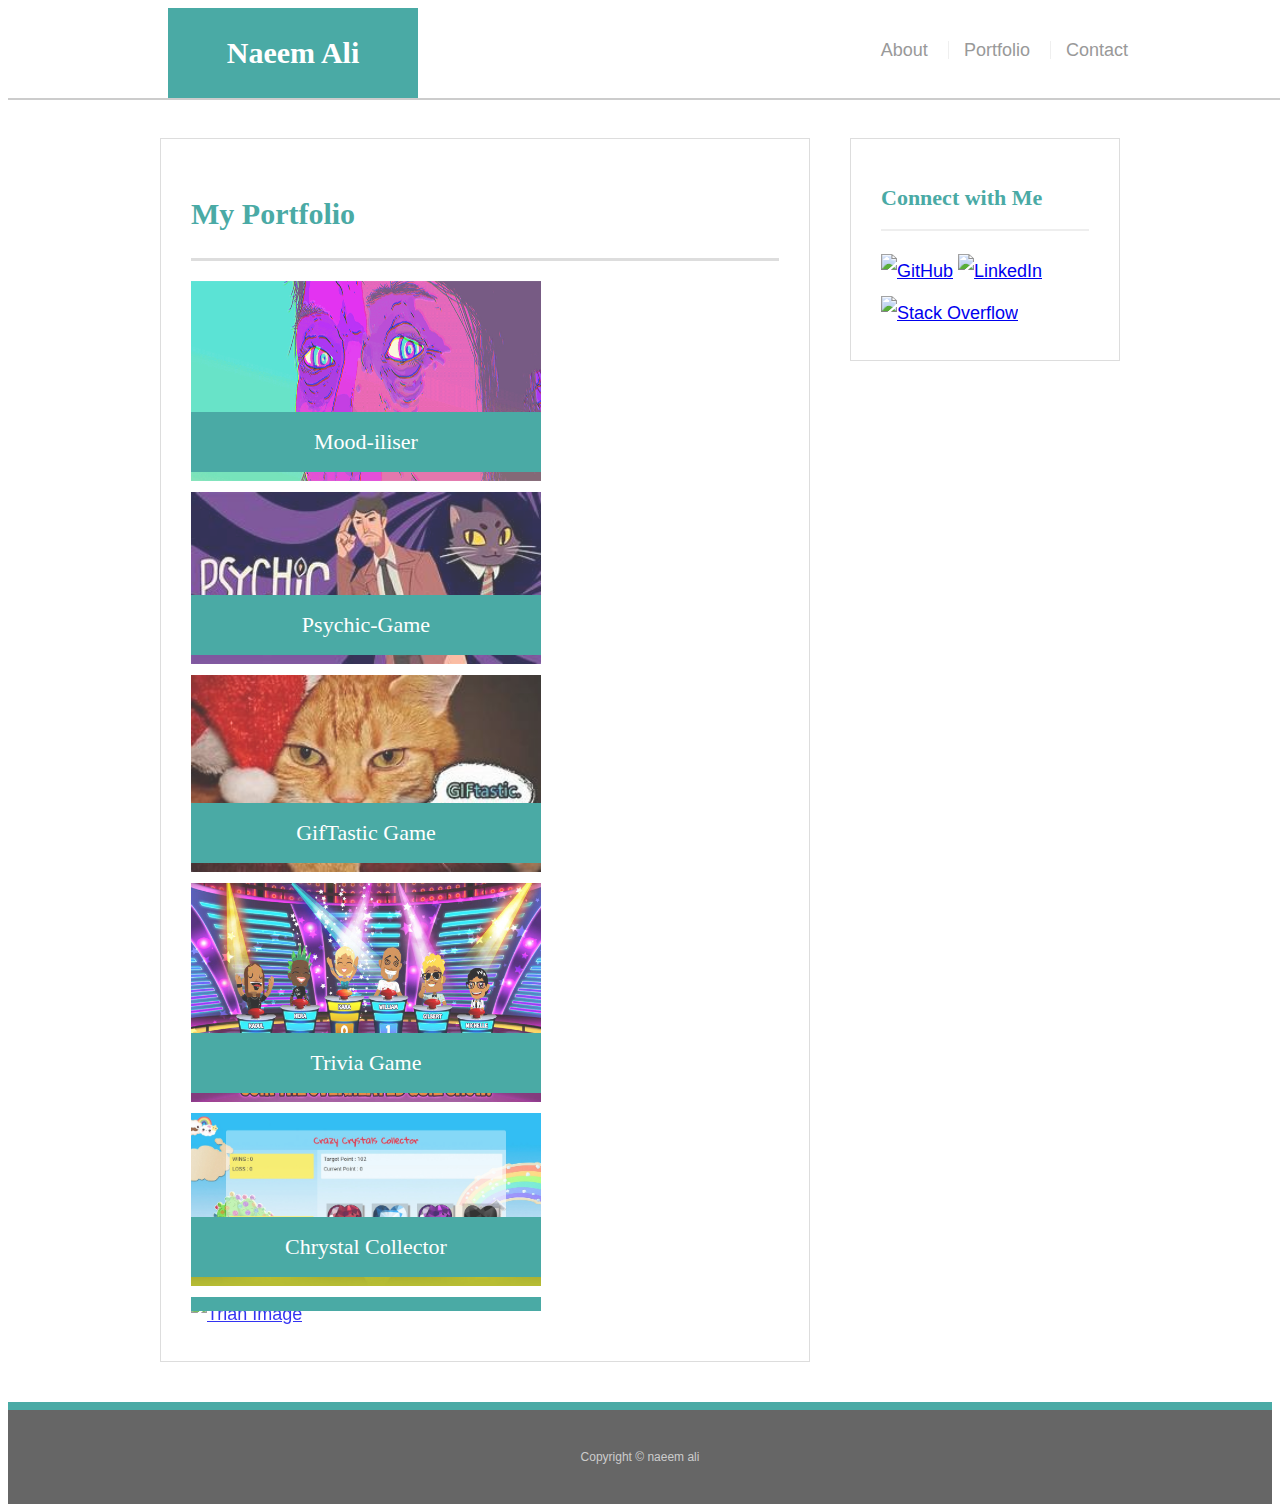
==== Portfoilio.html @ 7e0385eb "Updated and added Mood-iliser in Portfilio" ====
<!doctype html>
<html lang="en-us">

<head>
    <meta charset="UTF-8">
    <title>Portfolio | Naeem Ali</title>
    <link rel="stylesheet" type="text/css" href="assets/css/reset.css">
    <link rel="stylesheet" type="text/css" href="assets/css/style.css">
</head>

<body>

    <header id="masthead">
        <div class="container">
            <a href="index.html" id="logo">Naeem Ali</a>
            <nav>
                <a href="index.html">About</a>
                <a href="Portfoilio.html">Portfolio</a>
                <a href="contact.html">Contact</a>
            </nav>
        </div>
    </header>

    <div id="main-container" class="container">
        <section class="main-section">
            <h1>My Portfolio</h1>

            <div class="work">

                <div class="work">
                    <a href="https://alinaeem4321.github.io/Mood-iliser/"><img src="assets/images/Moodiliser.jpg" id="group" alt="Mood-iliser"></a>
                    <h3>Mood-iliser</h3>
                </div>
                <!-- ======================================================================== -->
                <div class="work">
                    <a href="https://alinaeem4321.github.io/Psychic-Game/"><img src="assets/images/psychic.jpg" alt="hangman"></a>
                    <h3>Psychic-Game</h3>
                </div>
                <!-- ======================================================================== -->
                <div class="work">
                    <a href="https://alinaeem4321.github.io/GifTastic/"><img src="assets/images/giftastic.jpg" alt="RPG Game"></a>
                    <h3>GifTastic Game</h3>
                </div>
                <!-- ========================================================================= -->
                <div class="work">
                    <a href="https://alinaeem4321.github.io/TriviaGame/"><img src="assets/images/trivia.jpg" alt="Trivia Game"></a>
                    <h3>Trivia Game</h3>
                </div>
                <!-- ============================================================================ -->
                <div class="work">
                    <a href="https://alinaeem4321.github.io/week-4-game/"><img src="assets/images/crystalgame.jpg" alt="Rutgers Info Widget"></a>
                    <h3>Chrystal Collector </h3>
                </div>
                <!-- ============================================================================ -->
                <div class="work">
                    <a href="https://alinaeem4321.github.io/Trian-Schedule/"><img src="assets/images/train2.jpg" alt="Trian Image"></a>
                    <h3>Train Schedule</h3>
                </div>
                <!-- =================================================================================-->
        </section>

        <section class="sidebar">
            <div id="connect">
                <h2>Connect with Me</h2>

                <a href="https://github.com/alinaeem4321"><img src="assets/images/github-128.png" class="social" alt="GitHub" /></a>

                <a href="https://www.linkedin.com/in/naeem-ali-5b976b155/"><img src="assets/images/linkedin-128.png" class="social" alt="LinkedIn" /></a>

                <a href="https://stackoverflow.com/users/9404512/naeem-ali"><img src="assets/images/stackoverflow-128.png" class="social" alt="Stack Overflow" /></a>
            </div>
        </section>
        </div>

        <footer>
            <div class="container">
                Copyright &copy; naeem ali
            </div>
        </footer>
</body>

</html>
---- assets/css/style.css ----
* {
    box-sizing: border-box;
}

body {
    font-family: Arial, "Helvetica Neue", Helvetica, sans-serif;
    font-size: 18px;
    line-height: 34px;
    color: #777;
    background: url("../images/concrete_seamless.png");
}

.container {
    width: 100%;
    max-width: 960px;
    margin: 0 auto;
    clear: both;
}

h1,
h2,
h3,
p {
    margin-bottom: 20px;
}

p:last-child {
    margin-bottom: 0;
}

h1,
h2,
h3 {
    /* font-family: Georgia, Times, "Times New Roman", serif; */
    font-family: Apple Chancery, cursive;
    font-weight: 700;
    color: #4aaaa5;
}

h1 {
    padding-bottom: 20px;
    font-size: 30px;
    line-height: 49px;
    border-bottom: 3px solid #ddd;
}

h2,
h3 {
    font-size: 22px;
}


/* header */

#masthead {
    position: fixed;
    /*z-index: 99;*/
    width: 100%;
    margin: 0 0 30px;
    overflow: auto;
    /*color: #fff;*/
    background: #fff;
    border-bottom: 2px solid #ccc;
}

#logo {
    float: left;
    width: 250px;
    height: 90px;
    /* font-family: Georgia, Times, "Times New Roman", serif; */
    font-family: Snell Roundhand, cursive;
    font-size: 30px;
    font-weight: 700;
    line-height: 90px;
    color: #fff;
    text-align: center;
    text-decoration: none;
    background: #4aaaa5;
}

nav {
    float: right;
    margin-top: 25px;
}

nav a {
    display: inline-block;
    padding-left: 15px;
    margin-left: 15px;
    line-height: 18px;
    color: #999;
    text-decoration: none;
    border-left: 1px solid #efefef;
}

nav a:first-child {
    border-left: 0 none;
}


/* footer */

footer {
    padding: 30px 0;
    clear: both;
    font-size: 12px;
    color: #fff;
    color: #ccc;
    text-align: center;
    background: #666;
    border-top: 8px solid #4aaaa5;
}


/* sidebar */

.sidebar {
    float: right;
    width: 100%;
    max-width: 270px;
    padding: 30px;
    margin-bottom: 20px;
    background: #fff;
    border: 1px solid #ddd;
}

h3,
.sidebar h2 {
    padding-bottom: 20px;
    margin-bottom: 15px;
    line-height: 22px;
    border-bottom: 2px solid #eee;
}

.social {
    width: 62px;
    height: 62px;
    margin-top: 8px;
    margin-right: 5px;
}

.social:last-child {
    margin-right: 0;
}


/* main */

#main-container {
    padding-top: 130px;
}

.main-section {
    float: left;
    width: 100%;
    max-width: 650px;
    padding: 30px;
    margin: 0 0 40px;
    background: #fff;
    border: 1px solid #ddd;
}


/* portfolio page */

.work {
    position: relative;
    float: left;
    width: 350px;
    /* margin: 0 auto; */
    overflow: auto;
    margin-right: 200px;
}

.work:nth-child(even) {
    margin-right: 40px;
}

.work img {
    width: 100%;
    border: 0 none;
    opacity: 0.8;
    margin: 0 auto;
}

#group {
    height: 200px;
}

.work h3 {
    position: absolute;
    bottom: 20px;
    width: 100%;
    padding: 15px;
    margin-bottom: 0;
    font-weight: 300;
    line-height: 30px;
    color: #fff;
    text-align: center;
    background: #4aaaa5;
    border-bottom: 0;
}

.auth-image {
    float: left;
    width: 200px;
    height: auto;
    margin-top: 10px;
    margin-right: 25px;
}


/* contact page */

#contact-form ul {
    margin-bottom: 20px;
}

#contact-form li {
    margin-bottom: 10px;
}

label,
input[type=text],
input[type=email],
textarea {
    display: block;
    width: 100%;
}

input[type=text],
input[type=email],
textarea {
    height: 35px;
    padding: 0 10px;
    font-size: 14px;
    border: 1px solid #ddd;
}

textarea {
    height: 200px;
}

input[type=submit] {
    padding: 10px 30px;
    font-size: 18px;
    color: #fff;
    cursor: pointer;
    background: #4aaaa5;
    border: 0 none;
}

@media only screen and (max-width: 980px) {
    .container {
        padding: 0 20px;
        max-width: 768px;
    }
    #main-container {
        padding-top: 130px;
    }
    .main-section {
        max-width: 420px;
    }
    .work {
        width: 100%;
    }
    .auth-image {
        width: 100%;
        margin-bottom: 20px;
    }
}

@media only screen and (max-width: 768px) {
    .main-section,
    .sidebar {
        max-width: 100%;
    }
    #main-container {
        overflow: auto;
    }
    .sidebar {
        margin-bottom: 40px;
    }
    .work {
        width: 47%;
        margin-bottom: 10px;
    }
    .work:nth-child(even) {
        margin-right: 0;
    }
    .work:nth-child(odd) {
        float: right;
    }
    .auth-image {
        width: 50%;
    }
}

@media only screen and (max-width: 640px) {
    #masthead {
        position: static;
        margin-bottom: 20px;
    }
    header.container {
        padding: 0;
    }
    #main-container {
        padding-top: 0;
    }
    #logo,
    .work,
    .auth-image {
        width: 100%;
    }
    nav {
        text-align: center;
        width: 100%;
        margin: 15px 0;
    }
    nav a {
        width: 30%;
        padding-left: 0;
        margin-left: 0;
    }
}
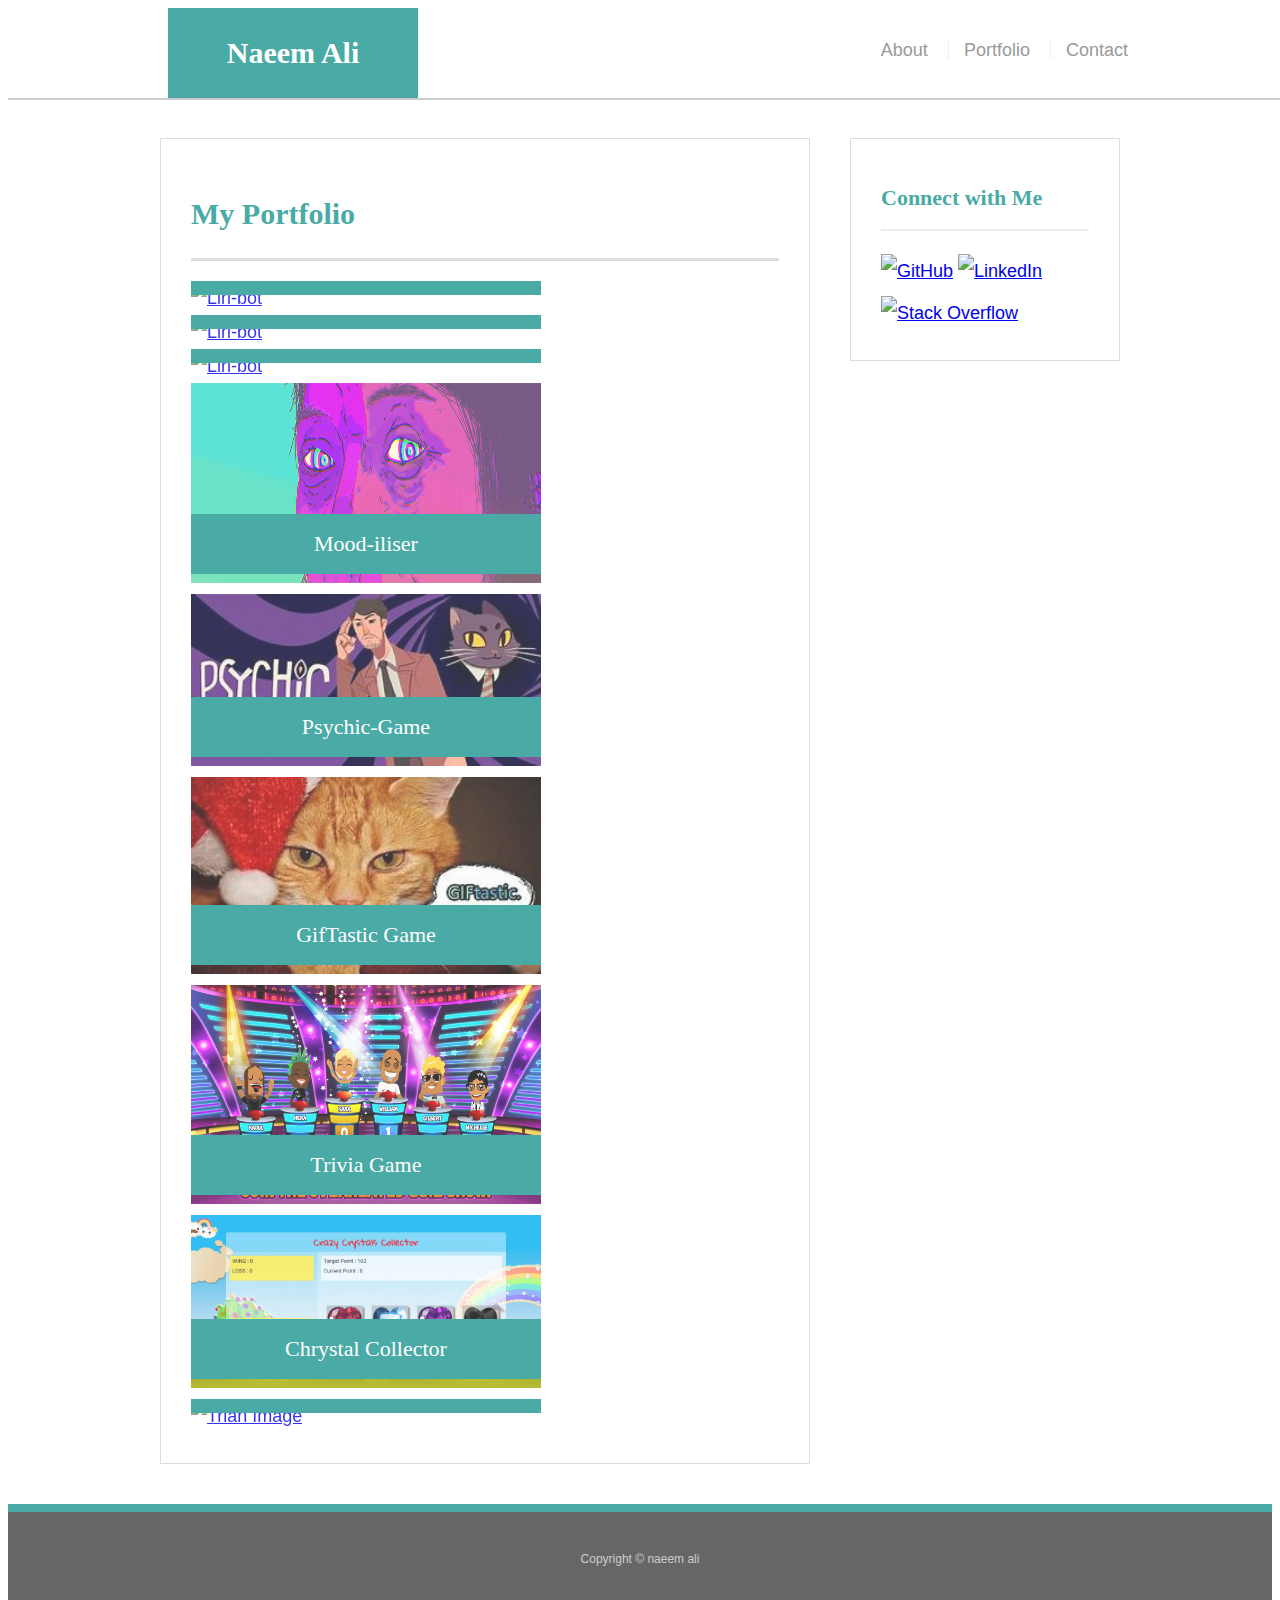
==== commit 233b7d2a: "updated" ====
--- a/Portfoilio.html
+++ b/Portfoilio.html
@@ -26,37 +26,55 @@
             <h1>My Portfolio</h1>
 
             <div class="work">
-
                 <div class="work">
-                    <a href="https://alinaeem4321.github.io/Mood-iliser/"><img src="assets/images/Moodiliser.jpg" id="group" alt="Mood-iliser"></a>
-                    <h3>Mood-iliser</h3>
+                    <a href="https://still-shelf-35211.herokuapp.com/">
+                        <!-- <a href="https://github.com/alinaeem4321/Friend_Finder"> -->
+                        <img src="assets/images/FriendFinder.jpg" id="group" alt="Liri-bot"></a>
+                    <h3>Friend Finder - Node and Express Application</h3>
                 </div>
                 <!-- ======================================================================== -->
                 <div class="work">
-                    <a href="https://alinaeem4321.github.io/Psychic-Game/"><img src="assets/images/psychic.jpg" alt="hangman"></a>
-                    <h3>Psychic-Game</h3>
-                </div>
-                <!-- ======================================================================== -->
-                <div class="work">
-                    <a href="https://alinaeem4321.github.io/GifTastic/"><img src="assets/images/giftastic.jpg" alt="RPG Game"></a>
-                    <h3>GifTastic Game</h3>
-                </div>
-                <!-- ========================================================================= -->
-                <div class="work">
-                    <a href="https://alinaeem4321.github.io/TriviaGame/"><img src="assets/images/trivia.jpg" alt="Trivia Game"></a>
-                    <h3>Trivia Game</h3>
-                </div>
-                <!-- ============================================================================ -->
-                <div class="work">
-                    <a href="https://alinaeem4321.github.io/week-4-game/"><img src="assets/images/crystalgame.jpg" alt="Rutgers Info Widget"></a>
-                    <h3>Chrystal Collector </h3>
-                </div>
-                <!-- ============================================================================ -->
-                <div class="work">
-                    <a href="https://alinaeem4321.github.io/Trian-Schedule/"><img src="assets/images/train2.jpg" alt="Trian Image"></a>
-                    <h3>Train Schedule</h3>
-                </div>
-                <!-- =================================================================================-->
+                    <div class="work">
+                        <a href="https://alinaeem4321.github.io/bamazon/"><img src="assets/images/bamazon.jpg" id="group" alt="Liri-bot"></a>
+                        <h3>Bamazon - Node Application</h3>
+                    </div>
+                    <!-- ======================================================================== -->
+                    <div class="work">
+                        <div class="work">
+                            <a href="https://alinaeem4321.github.io/liri-node-app/"><img src="assets/images/liri-bot.gif" id="group" alt="Liri-bot"></a>
+                            <h3>Liri-Bot</h3>
+                        </div>
+                        <!-- ======================================================================== -->
+                        <div class="work">
+                            <a href="https://alinaeem4321.github.io/Mood-iliser/"><img src="assets/images/Moodiliser.jpg" id="group" alt="Mood-iliser"></a>
+                            <h3>Mood-iliser</h3>
+                        </div>
+                        <!-- ======================================================================== -->
+                        <div class="work">
+                            <a href="https://alinaeem4321.github.io/Psychic-Game/"><img src="assets/images/psychic.jpg" alt="hangman"></a>
+                            <h3>Psychic-Game</h3>
+                        </div>
+                        <!-- ======================================================================== -->
+                        <div class="work">
+                            <a href="https://alinaeem4321.github.io/GifTastic/"><img src="assets/images/giftastic.jpg" alt="RPG Game"></a>
+                            <h3>GifTastic Game</h3>
+                        </div>
+                        <!-- ========================================================================= -->
+                        <div class="work">
+                            <a href="https://alinaeem4321.github.io/TriviaGame/"><img src="assets/images/trivia.jpg" alt="Trivia Game"></a>
+                            <h3>Trivia Game</h3>
+                        </div>
+                        <!-- ============================================================================ -->
+                        <div class="work">
+                            <a href="https://alinaeem4321.github.io/week-4-game/"><img src="assets/images/crystalgame.jpg" alt="Rutgers Info Widget"></a>
+                            <h3>Chrystal Collector </h3>
+                        </div>
+                        <!-- ============================================================================ -->
+                        <div class="work">
+                            <a href="https://alinaeem4321.github.io/Trian-Schedule/"><img src="assets/images/train2.jpg" alt="Trian Image"></a>
+                            <h3>Train Schedule</h3>
+                        </div>
+                        <!-- =================================================================================-->
         </section>
 
         <section class="sidebar">
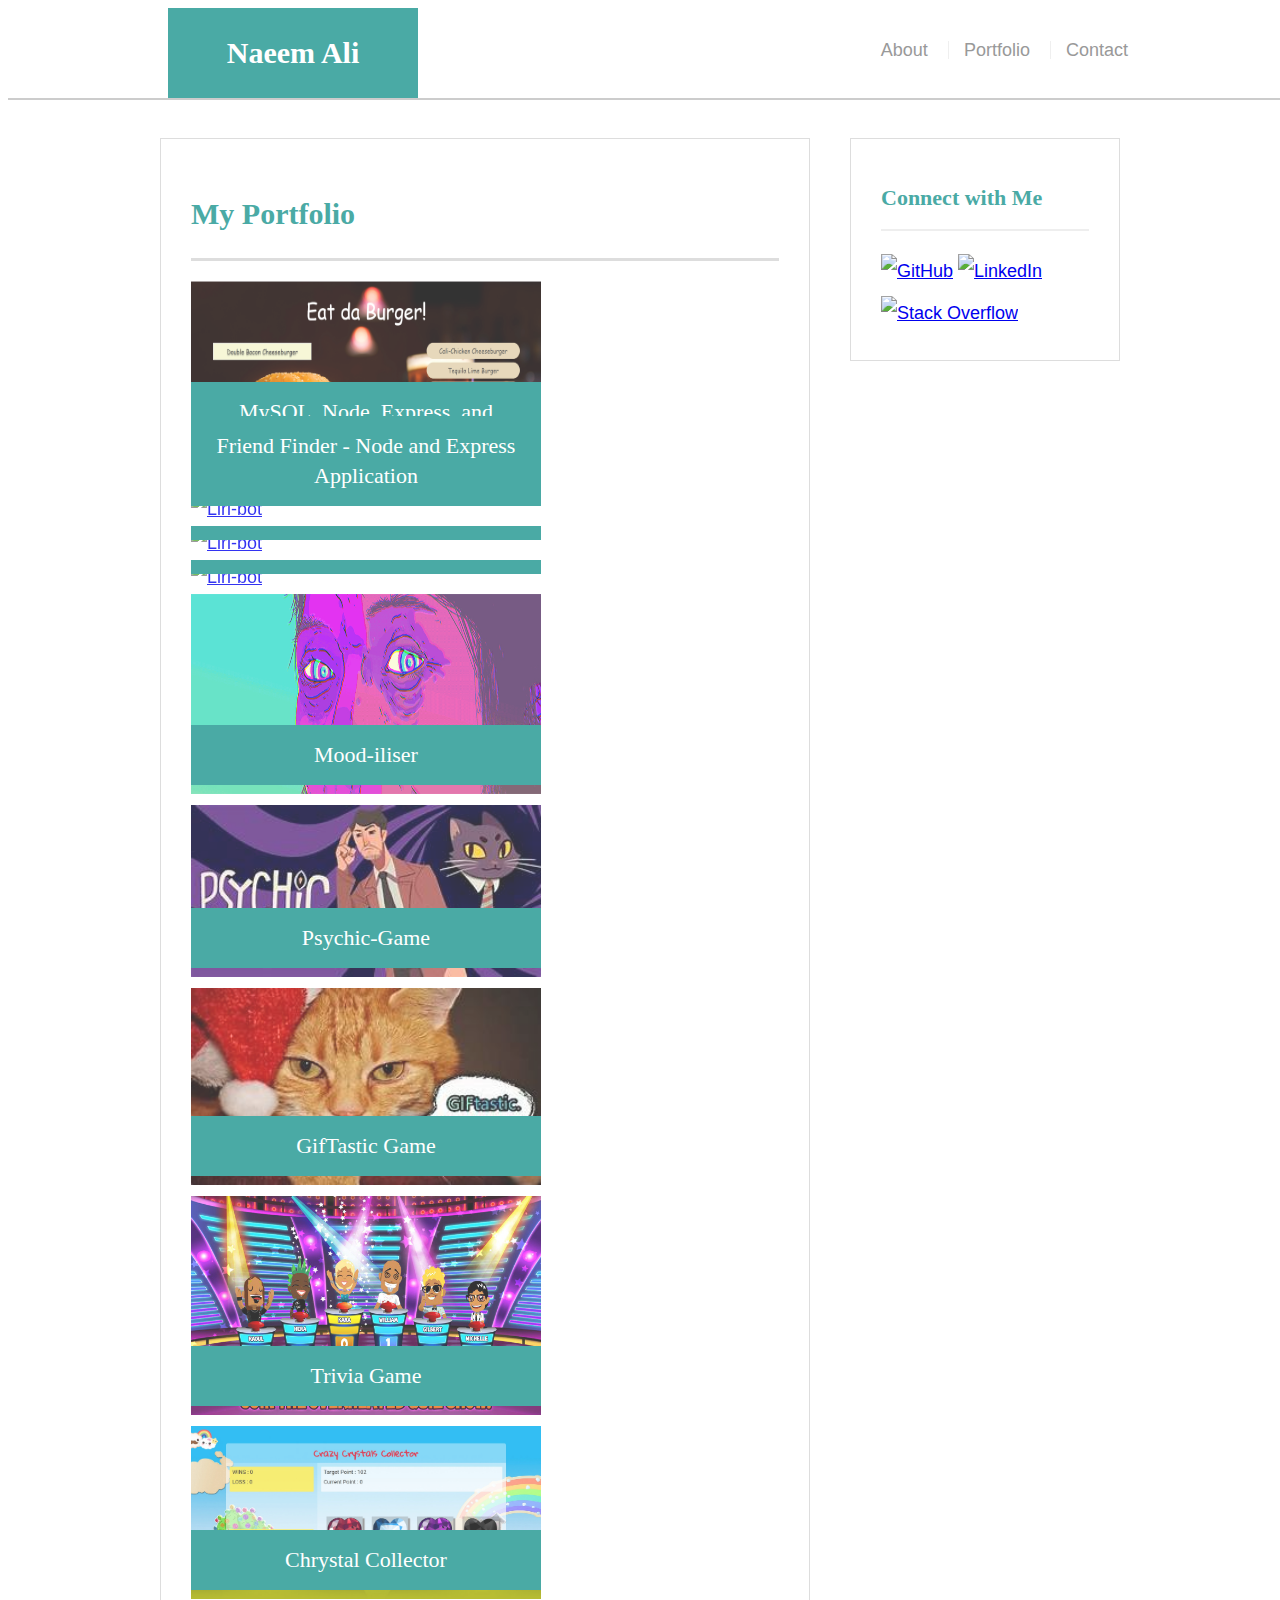
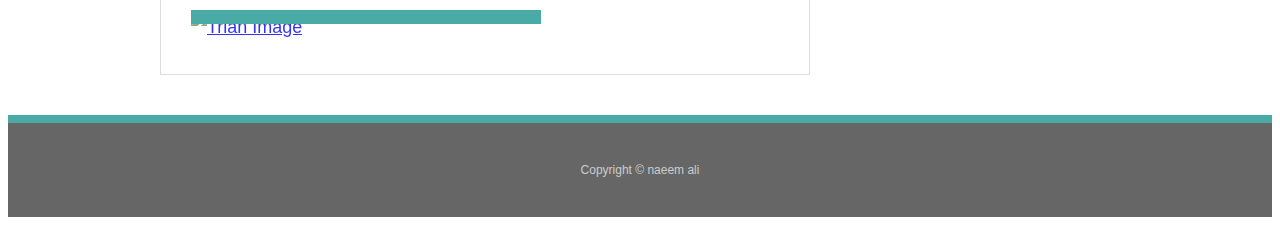
==== commit 0ac71370: "Updated Portfolio with Burger" ====
--- a/Portfoilio.html
+++ b/Portfoilio.html
@@ -27,54 +27,58 @@
 
             <div class="work">
                 <div class="work">
-                    <a href="https://still-shelf-35211.herokuapp.com/">
-                        <!-- <a href="https://github.com/alinaeem4321/Friend_Finder"> -->
-                        <img src="assets/images/FriendFinder.jpg" id="group" alt="Liri-bot"></a>
-                    <h3>Friend Finder - Node and Express Application</h3>
+                    <a href="https://pacific-earth-14867.herokuapp.com/">
+                        <img src="assets/images/burger.png" id="group" alt="Eat da Burger"></a>
+                    <h3>MySQL, Node, Express, and Handlebars.</h3>
+                </div>
+                <!-- ======================================================================== -->
+                <a href="https://still-shelf-35211.herokuapp.com/">
+                    <img src="assets/images/FriendFinder.jpg" id="group" alt="Liri-bot"></a>
+                <h3>Friend Finder - Node and Express Application</h3>
+            </div>
+            <!-- ======================================================================== -->
+            <div class="work">
+                <div class="work">
+                    <a href="https://alinaeem4321.github.io/bamazon/"><img src="assets/images/bamazon.jpg" id="group" alt="Liri-bot"></a>
+                    <h3>Bamazon - Node Application</h3>
                 </div>
                 <!-- ======================================================================== -->
                 <div class="work">
                     <div class="work">
-                        <a href="https://alinaeem4321.github.io/bamazon/"><img src="assets/images/bamazon.jpg" id="group" alt="Liri-bot"></a>
-                        <h3>Bamazon - Node Application</h3>
+                        <a href="https://alinaeem4321.github.io/liri-node-app/"><img src="assets/images/liri-bot.gif" id="group" alt="Liri-bot"></a>
+                        <h3>Liri-Bot</h3>
                     </div>
                     <!-- ======================================================================== -->
                     <div class="work">
-                        <div class="work">
-                            <a href="https://alinaeem4321.github.io/liri-node-app/"><img src="assets/images/liri-bot.gif" id="group" alt="Liri-bot"></a>
-                            <h3>Liri-Bot</h3>
-                        </div>
-                        <!-- ======================================================================== -->
-                        <div class="work">
-                            <a href="https://alinaeem4321.github.io/Mood-iliser/"><img src="assets/images/Moodiliser.jpg" id="group" alt="Mood-iliser"></a>
-                            <h3>Mood-iliser</h3>
-                        </div>
-                        <!-- ======================================================================== -->
-                        <div class="work">
-                            <a href="https://alinaeem4321.github.io/Psychic-Game/"><img src="assets/images/psychic.jpg" alt="hangman"></a>
-                            <h3>Psychic-Game</h3>
-                        </div>
-                        <!-- ======================================================================== -->
-                        <div class="work">
-                            <a href="https://alinaeem4321.github.io/GifTastic/"><img src="assets/images/giftastic.jpg" alt="RPG Game"></a>
-                            <h3>GifTastic Game</h3>
-                        </div>
-                        <!-- ========================================================================= -->
-                        <div class="work">
-                            <a href="https://alinaeem4321.github.io/TriviaGame/"><img src="assets/images/trivia.jpg" alt="Trivia Game"></a>
-                            <h3>Trivia Game</h3>
-                        </div>
-                        <!-- ============================================================================ -->
-                        <div class="work">
-                            <a href="https://alinaeem4321.github.io/week-4-game/"><img src="assets/images/crystalgame.jpg" alt="Rutgers Info Widget"></a>
-                            <h3>Chrystal Collector </h3>
-                        </div>
-                        <!-- ============================================================================ -->
-                        <div class="work">
-                            <a href="https://alinaeem4321.github.io/Trian-Schedule/"><img src="assets/images/train2.jpg" alt="Trian Image"></a>
-                            <h3>Train Schedule</h3>
-                        </div>
-                        <!-- =================================================================================-->
+                        <a href="https://alinaeem4321.github.io/Mood-iliser/"><img src="assets/images/Moodiliser.jpg" id="group" alt="Mood-iliser"></a>
+                        <h3>Mood-iliser</h3>
+                    </div>
+                    <!-- ======================================================================== -->
+                    <div class="work">
+                        <a href="https://alinaeem4321.github.io/Psychic-Game/"><img src="assets/images/psychic.jpg" alt="hangman"></a>
+                        <h3>Psychic-Game</h3>
+                    </div>
+                    <!-- ======================================================================== -->
+                    <div class="work">
+                        <a href="https://alinaeem4321.github.io/GifTastic/"><img src="assets/images/giftastic.jpg" alt="RPG Game"></a>
+                        <h3>GifTastic Game</h3>
+                    </div>
+                    <!-- ========================================================================= -->
+                    <div class="work">
+                        <a href="https://alinaeem4321.github.io/TriviaGame/"><img src="assets/images/trivia.jpg" alt="Trivia Game"></a>
+                        <h3>Trivia Game</h3>
+                    </div>
+                    <!-- ============================================================================ -->
+                    <div class="work">
+                        <a href="https://alinaeem4321.github.io/week-4-game/"><img src="assets/images/crystalgame.jpg" alt="Rutgers Info Widget"></a>
+                        <h3>Chrystal Collector </h3>
+                    </div>
+                    <!-- ============================================================================ -->
+                    <div class="work">
+                        <a href="https://alinaeem4321.github.io/Trian-Schedule/"><img src="assets/images/train2.jpg" alt="Trian Image"></a>
+                        <h3>Train Schedule</h3>
+                    </div>
+                    <!-- =================================================================================-->
         </section>
 
         <section class="sidebar">
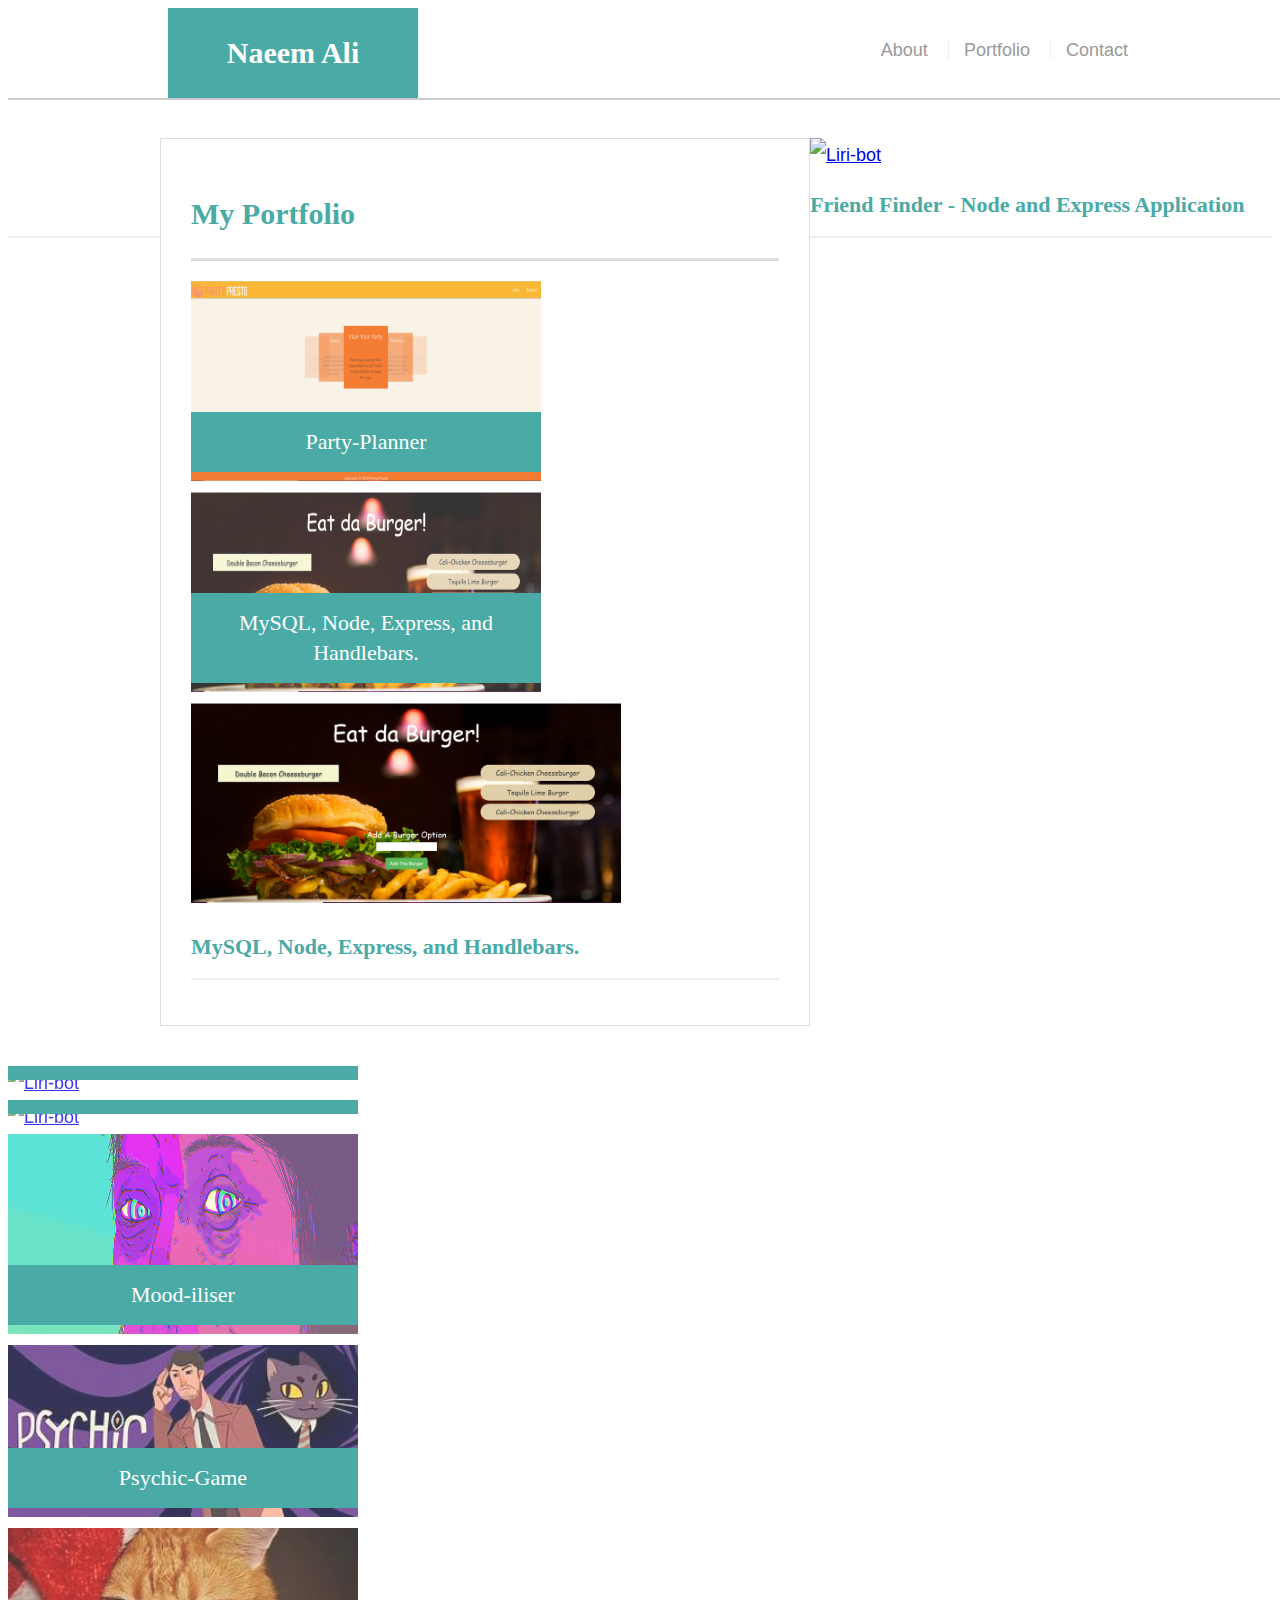
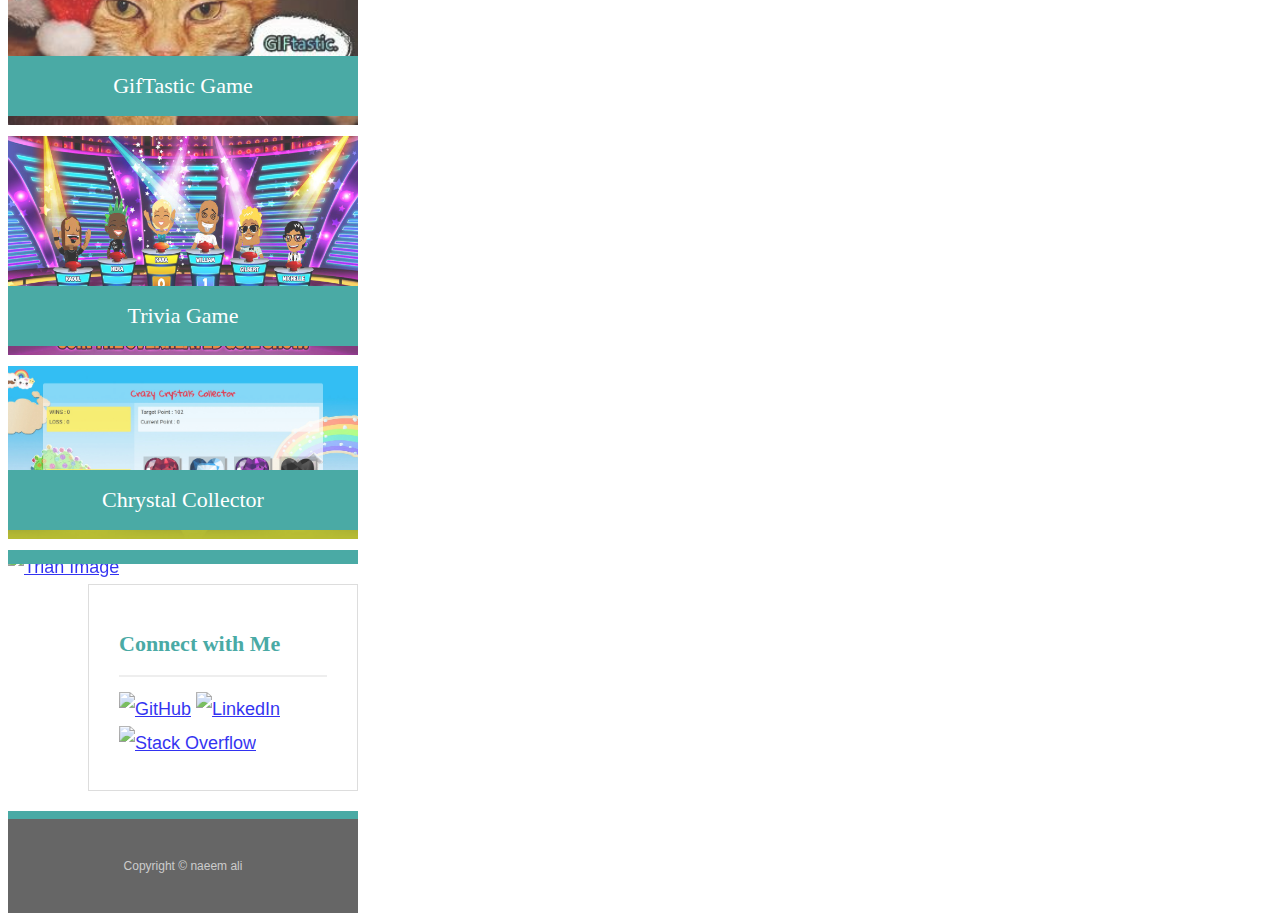
==== commit 78f1865a: "added Project 2" ====
--- a/Portfoilio.html
+++ b/Portfoilio.html
@@ -26,72 +26,81 @@
             <h1>My Portfolio</h1>
 
             <div class="work">
-                <div class="work">
-                    <a href="https://pacific-earth-14867.herokuapp.com/">
-                        <img src="assets/images/burger.png" id="group" alt="Eat da Burger"></a>
-                    <h3>MySQL, Node, Express, and Handlebars.</h3>
-                </div>
-                <!-- ======================================================================== -->
-                <a href="https://still-shelf-35211.herokuapp.com/">
-                    <img src="assets/images/FriendFinder.jpg" id="group" alt="Liri-bot"></a>
-                <h3>Friend Finder - Node and Express Application</h3>
+                <a href="https://github.com/tyjcalvert/party-planner"><img src="assets/images/PartyPlanner.png" id="group" alt="Party-Planner"></a>
+                <h3>Party-Planner</h3>
             </div>
             <!-- ======================================================================== -->
             <div class="work">
-                <div class="work">
-                    <a href="https://alinaeem4321.github.io/bamazon/"><img src="assets/images/bamazon.jpg" id="group" alt="Liri-bot"></a>
-                    <h3>Bamazon - Node Application</h3>
+                <a href="https://pacific-earth-14867.herokuapp.com/">
+                    <img src="assets/images/burger.png" id="group" alt="Eat da Burger"></a>
+                <h3>MySQL, Node, Express, and Handlebars.</h3>
+            </div>
+            <!-- ======================================================================== -->
+            <a href="https://pacific-earth-14867.herokuapp.com/">
+                <img src="assets/images/burger.png" id="group" alt="Eat da Burger"></a>
+            <h3>MySQL, Node, Express, and Handlebars.</h3>
+    </div>
+    <!-- ======================================================================== -->
+    <a href="https://still-shelf-35211.herokuapp.com/">
+        <img src="assets/images/FriendFinder.jpg" id="group" alt="Liri-bot"></a>
+    <h3>Friend Finder - Node and Express Application</h3>
+    </div>
+    <!-- ======================================================================== -->
+    <div class="work">
+        <div class="work">
+            <a href="https://alinaeem4321.github.io/bamazon/"><img src="assets/images/bamazon.jpg" id="group" alt="Liri-bot"></a>
+            <h3>Bamazon - Node Application</h3>
+        </div>
+        <!-- ======================================================================== -->
+        <div class="work">
+            <div class="work">
+                <a href="https://alinaeem4321.github.io/liri-node-app/"><img src="assets/images/liri-bot.gif" id="group" alt="Liri-bot"></a>
+                <h3>Liri-Bot</h3>
+            </div>
+            <!-- ======================================================================== -->
+            <div class="work">
+                <a href="https://alinaeem4321.github.io/Mood-iliser/"><img src="assets/images/Moodiliser.jpg" id="group" alt="Mood-iliser"></a>
+                <h3>Mood-iliser</h3>
+            </div>
+            <!-- ======================================================================== -->
+            <div class="work">
+                <a href="https://alinaeem4321.github.io/Psychic-Game/"><img src="assets/images/psychic.jpg" alt="hangman"></a>
+                <h3>Psychic-Game</h3>
+            </div>
+            <!-- ======================================================================== -->
+            <div class="work">
+                <a href="https://alinaeem4321.github.io/GifTastic/"><img src="assets/images/giftastic.jpg" alt="RPG Game"></a>
+                <h3>GifTastic Game</h3>
+            </div>
+            <!-- ========================================================================= -->
+            <div class="work">
+                <a href="https://alinaeem4321.github.io/TriviaGame/"><img src="assets/images/trivia.jpg" alt="Trivia Game"></a>
+                <h3>Trivia Game</h3>
+            </div>
+            <!-- ============================================================================ -->
+            <div class="work">
+                <a href="https://alinaeem4321.github.io/week-4-game/"><img src="assets/images/crystalgame.jpg" alt="Rutgers Info Widget"></a>
+                <h3>Chrystal Collector </h3>
+            </div>
+            <!-- ============================================================================ -->
+            <div class="work">
+                <a href="https://alinaeem4321.github.io/Trian-Schedule/"><img src="assets/images/train2.jpg" alt="Trian Image"></a>
+                <h3>Train Schedule</h3>
+            </div>
+            <!-- =================================================================================-->
+            </section>
+
+            <section class="sidebar">
+                <div id="connect">
+                    <h2>Connect with Me</h2>
+
+                    <a href="https://github.com/alinaeem4321"><img src="assets/images/github-128.png" class="social" alt="GitHub" /></a>
+
+                    <a href="https://www.linkedin.com/in/naeem-ali-5b976b155/"><img src="assets/images/linkedin-128.png" class="social" alt="LinkedIn" /></a>
+
+                    <a href="https://stackoverflow.com/users/9404512/naeem-ali"><img src="assets/images/stackoverflow-128.png" class="social" alt="Stack Overflow" /></a>
                 </div>
-                <!-- ======================================================================== -->
-                <div class="work">
-                    <div class="work">
-                        <a href="https://alinaeem4321.github.io/liri-node-app/"><img src="assets/images/liri-bot.gif" id="group" alt="Liri-bot"></a>
-                        <h3>Liri-Bot</h3>
-                    </div>
-                    <!-- ======================================================================== -->
-                    <div class="work">
-                        <a href="https://alinaeem4321.github.io/Mood-iliser/"><img src="assets/images/Moodiliser.jpg" id="group" alt="Mood-iliser"></a>
-                        <h3>Mood-iliser</h3>
-                    </div>
-                    <!-- ======================================================================== -->
-                    <div class="work">
-                        <a href="https://alinaeem4321.github.io/Psychic-Game/"><img src="assets/images/psychic.jpg" alt="hangman"></a>
-                        <h3>Psychic-Game</h3>
-                    </div>
-                    <!-- ======================================================================== -->
-                    <div class="work">
-                        <a href="https://alinaeem4321.github.io/GifTastic/"><img src="assets/images/giftastic.jpg" alt="RPG Game"></a>
-                        <h3>GifTastic Game</h3>
-                    </div>
-                    <!-- ========================================================================= -->
-                    <div class="work">
-                        <a href="https://alinaeem4321.github.io/TriviaGame/"><img src="assets/images/trivia.jpg" alt="Trivia Game"></a>
-                        <h3>Trivia Game</h3>
-                    </div>
-                    <!-- ============================================================================ -->
-                    <div class="work">
-                        <a href="https://alinaeem4321.github.io/week-4-game/"><img src="assets/images/crystalgame.jpg" alt="Rutgers Info Widget"></a>
-                        <h3>Chrystal Collector </h3>
-                    </div>
-                    <!-- ============================================================================ -->
-                    <div class="work">
-                        <a href="https://alinaeem4321.github.io/Trian-Schedule/"><img src="assets/images/train2.jpg" alt="Trian Image"></a>
-                        <h3>Train Schedule</h3>
-                    </div>
-                    <!-- =================================================================================-->
-        </section>
-
-        <section class="sidebar">
-            <div id="connect">
-                <h2>Connect with Me</h2>
-
-                <a href="https://github.com/alinaeem4321"><img src="assets/images/github-128.png" class="social" alt="GitHub" /></a>
-
-                <a href="https://www.linkedin.com/in/naeem-ali-5b976b155/"><img src="assets/images/linkedin-128.png" class="social" alt="LinkedIn" /></a>
-
-                <a href="https://stackoverflow.com/users/9404512/naeem-ali"><img src="assets/images/stackoverflow-128.png" class="social" alt="Stack Overflow" /></a>
-            </div>
-        </section>
+            </section>
         </div>
 
         <footer>
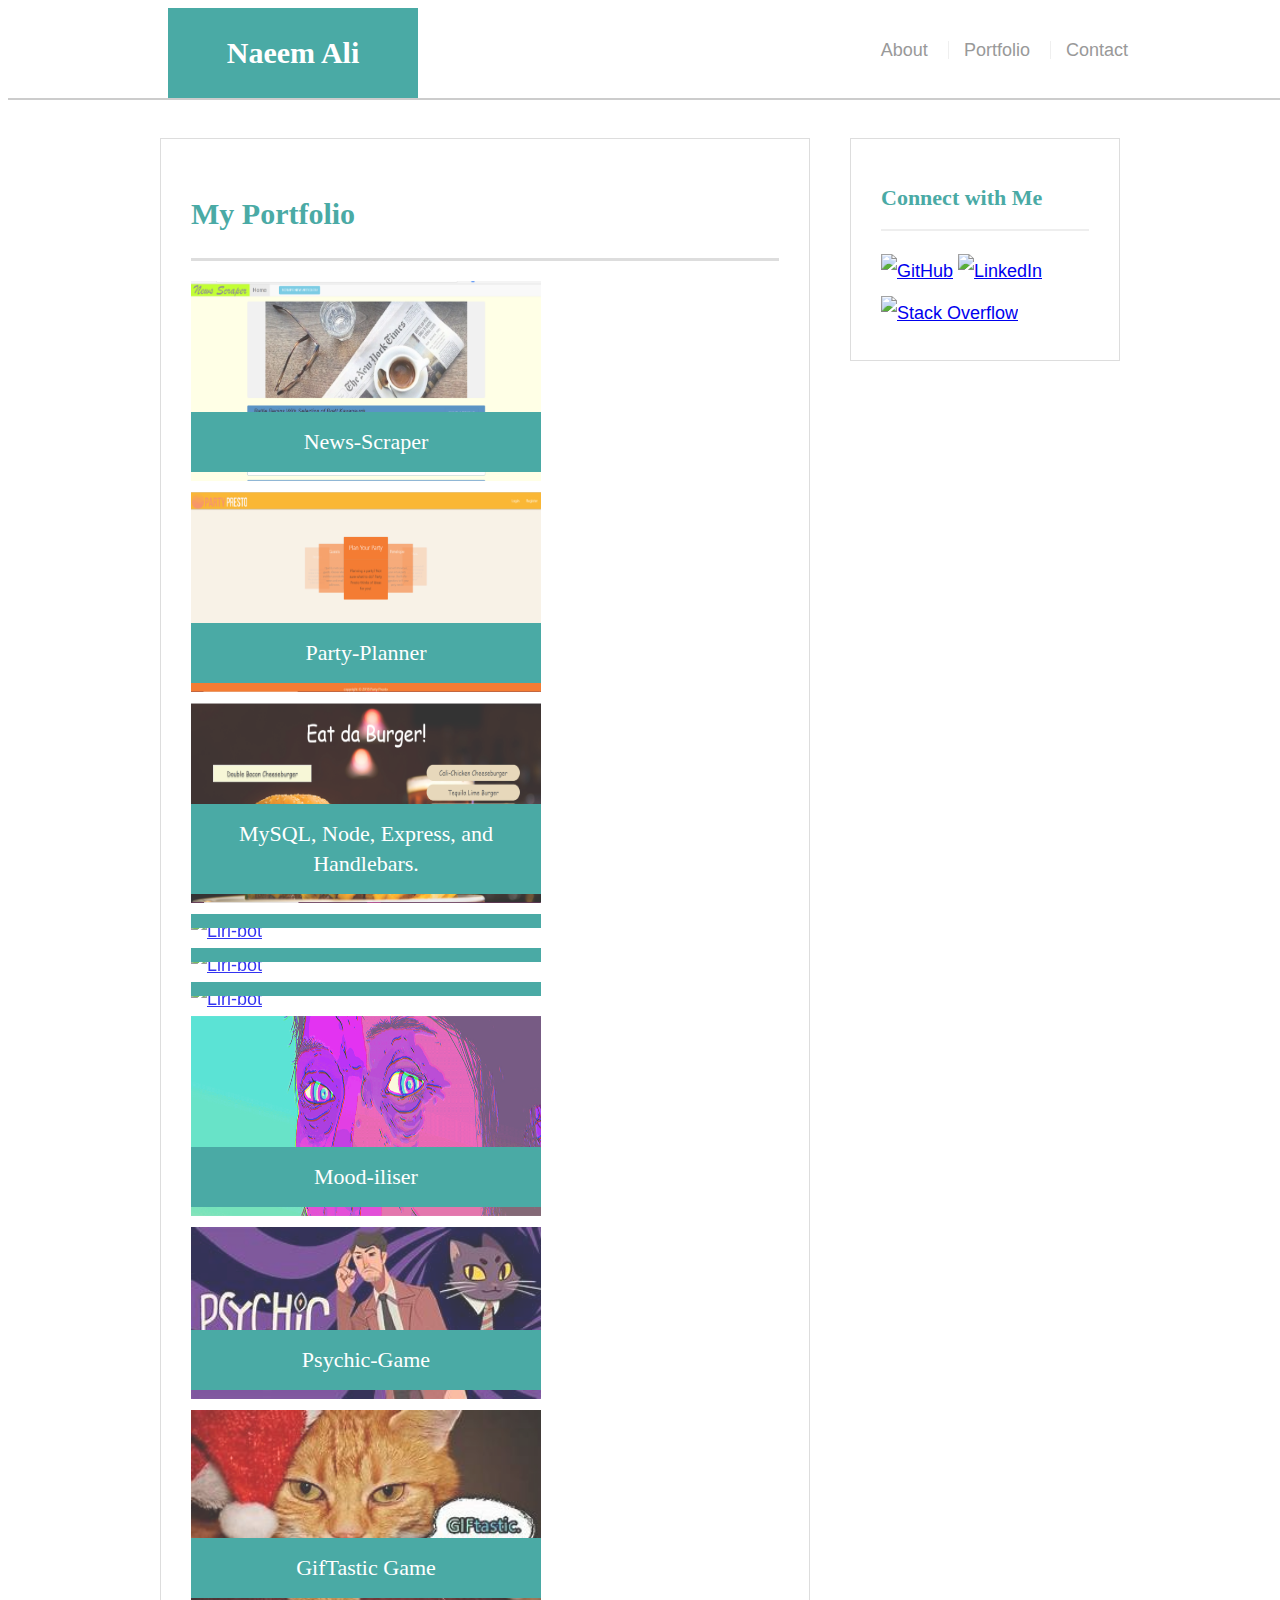
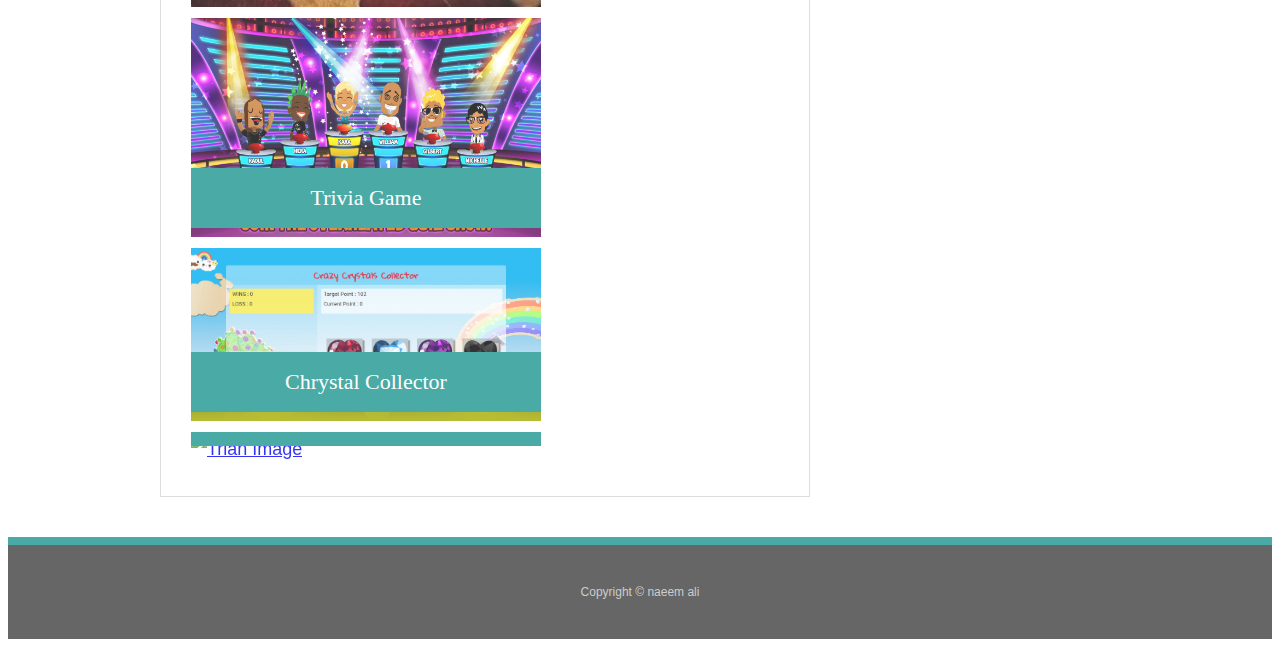
==== commit 97330bb4: "adde News-Scraper" ====
--- a/Portfoilio.html
+++ b/Portfoilio.html
@@ -24,7 +24,11 @@
     <div id="main-container" class="container">
         <section class="main-section">
             <h1>My Portfolio</h1>
-
+            <div class="work">
+                <a href="https://thawing-hollows-61600.herokuapp.com/"><img src="assets/images/news-scraper.png" id="group" alt="News-Scraper"></a>
+                <h3>News-Scraper</h3>
+            </div>
+            <!-- ======================================================================== -->
             <div class="work">
                 <a href="https://github.com/tyjcalvert/party-planner"><img src="assets/images/PartyPlanner.png" id="group" alt="Party-Planner"></a>
                 <h3>Party-Planner</h3>
@@ -36,71 +40,67 @@
                 <h3>MySQL, Node, Express, and Handlebars.</h3>
             </div>
             <!-- ======================================================================== -->
-            <a href="https://pacific-earth-14867.herokuapp.com/">
-                <img src="assets/images/burger.png" id="group" alt="Eat da Burger"></a>
-            <h3>MySQL, Node, Express, and Handlebars.</h3>
-    </div>
-    <!-- ======================================================================== -->
-    <a href="https://still-shelf-35211.herokuapp.com/">
-        <img src="assets/images/FriendFinder.jpg" id="group" alt="Liri-bot"></a>
-    <h3>Friend Finder - Node and Express Application</h3>
-    </div>
-    <!-- ======================================================================== -->
-    <div class="work">
-        <div class="work">
-            <a href="https://alinaeem4321.github.io/bamazon/"><img src="assets/images/bamazon.jpg" id="group" alt="Liri-bot"></a>
-            <h3>Bamazon - Node Application</h3>
-        </div>
-        <!-- ======================================================================== -->
-        <div class="work">
             <div class="work">
-                <a href="https://alinaeem4321.github.io/liri-node-app/"><img src="assets/images/liri-bot.gif" id="group" alt="Liri-bot"></a>
-                <h3>Liri-Bot</h3>
+                <a href="https://still-shelf-35211.herokuapp.com/">
+                    <img src="assets/images/FriendFinder.jpg" id="group" alt="Liri-bot"></a>
+                <h3>Friend Finder - Node and Express Application</h3>
             </div>
             <!-- ======================================================================== -->
             <div class="work">
-                <a href="https://alinaeem4321.github.io/Mood-iliser/"><img src="assets/images/Moodiliser.jpg" id="group" alt="Mood-iliser"></a>
-                <h3>Mood-iliser</h3>
+                <div class="work">
+                    <a href="https://alinaeem4321.github.io/bamazon/"><img src="assets/images/bamazon.jpg" id="group" alt="Liri-bot"></a>
+                    <h3>Bamazon - Node Application</h3>
+                </div>
+                <!-- ======================================================================== -->
+                <div class="work">
+                    <div class="work">
+                        <a href="https://alinaeem4321.github.io/liri-node-app/"><img src="assets/images/liri-bot.gif" id="group" alt="Liri-bot"></a>
+                        <h3>Liri-Bot</h3>
+                    </div>
+                    <!-- ======================================================================== -->
+                    <div class="work">
+                        <a href="https://alinaeem4321.github.io/Mood-iliser/"><img src="assets/images/Moodiliser.jpg" id="group" alt="Mood-iliser"></a>
+                        <h3>Mood-iliser</h3>
+                    </div>
+                    <!-- ======================================================================== -->
+                    <div class="work">
+                        <a href="https://alinaeem4321.github.io/Psychic-Game/"><img src="assets/images/psychic.jpg" alt="hangman"></a>
+                        <h3>Psychic-Game</h3>
+                    </div>
+                    <!-- ======================================================================== -->
+                    <div class="work">
+                        <a href="https://alinaeem4321.github.io/GifTastic/"><img src="assets/images/giftastic.jpg" alt="RPG Game"></a>
+                        <h3>GifTastic Game</h3>
+                    </div>
+                    <!-- ========================================================================= -->
+                    <div class="work">
+                        <a href="https://alinaeem4321.github.io/TriviaGame/"><img src="assets/images/trivia.jpg" alt="Trivia Game"></a>
+                        <h3>Trivia Game</h3>
+                    </div>
+                    <!-- ============================================================================ -->
+                    <div class="work">
+                        <a href="https://alinaeem4321.github.io/week-4-game/"><img src="assets/images/crystalgame.jpg" alt="Rutgers Info Widget"></a>
+                        <h3>Chrystal Collector </h3>
+                    </div>
+                    <!-- ============================================================================ -->
+                    <div class="work">
+                        <a href="https://alinaeem4321.github.io/Trian-Schedule/"><img src="assets/images/train2.jpg" alt="Trian Image"></a>
+                        <h3>Train Schedule</h3>
+                    </div>
+                    <!-- =================================================================================-->
+        </section>
+
+        <section class="sidebar">
+            <div id="connect">
+                <h2>Connect with Me</h2>
+
+                <a href="https://github.com/alinaeem4321"><img src="assets/images/github-128.png" class="social" alt="GitHub" /></a>
+
+                <a href="https://www.linkedin.com/in/naeem-ali-5b976b155/"><img src="assets/images/linkedin-128.png" class="social" alt="LinkedIn" /></a>
+
+                <a href="https://stackoverflow.com/users/9404512/naeem-ali"><img src="assets/images/stackoverflow-128.png" class="social" alt="Stack Overflow" /></a>
             </div>
-            <!-- ======================================================================== -->
-            <div class="work">
-                <a href="https://alinaeem4321.github.io/Psychic-Game/"><img src="assets/images/psychic.jpg" alt="hangman"></a>
-                <h3>Psychic-Game</h3>
-            </div>
-            <!-- ======================================================================== -->
-            <div class="work">
-                <a href="https://alinaeem4321.github.io/GifTastic/"><img src="assets/images/giftastic.jpg" alt="RPG Game"></a>
-                <h3>GifTastic Game</h3>
-            </div>
-            <!-- ========================================================================= -->
-            <div class="work">
-                <a href="https://alinaeem4321.github.io/TriviaGame/"><img src="assets/images/trivia.jpg" alt="Trivia Game"></a>
-                <h3>Trivia Game</h3>
-            </div>
-            <!-- ============================================================================ -->
-            <div class="work">
-                <a href="https://alinaeem4321.github.io/week-4-game/"><img src="assets/images/crystalgame.jpg" alt="Rutgers Info Widget"></a>
-                <h3>Chrystal Collector </h3>
-            </div>
-            <!-- ============================================================================ -->
-            <div class="work">
-                <a href="https://alinaeem4321.github.io/Trian-Schedule/"><img src="assets/images/train2.jpg" alt="Trian Image"></a>
-                <h3>Train Schedule</h3>
-            </div>
-            <!-- =================================================================================-->
-            </section>
-
-            <section class="sidebar">
-                <div id="connect">
-                    <h2>Connect with Me</h2>
-
-                    <a href="https://github.com/alinaeem4321"><img src="assets/images/github-128.png" class="social" alt="GitHub" /></a>
-
-                    <a href="https://www.linkedin.com/in/naeem-ali-5b976b155/"><img src="assets/images/linkedin-128.png" class="social" alt="LinkedIn" /></a>
-
-                    <a href="https://stackoverflow.com/users/9404512/naeem-ali"><img src="assets/images/stackoverflow-128.png" class="social" alt="Stack Overflow" /></a>
-                </div>
-            </section>
+        </section>
         </div>
 
         <footer>
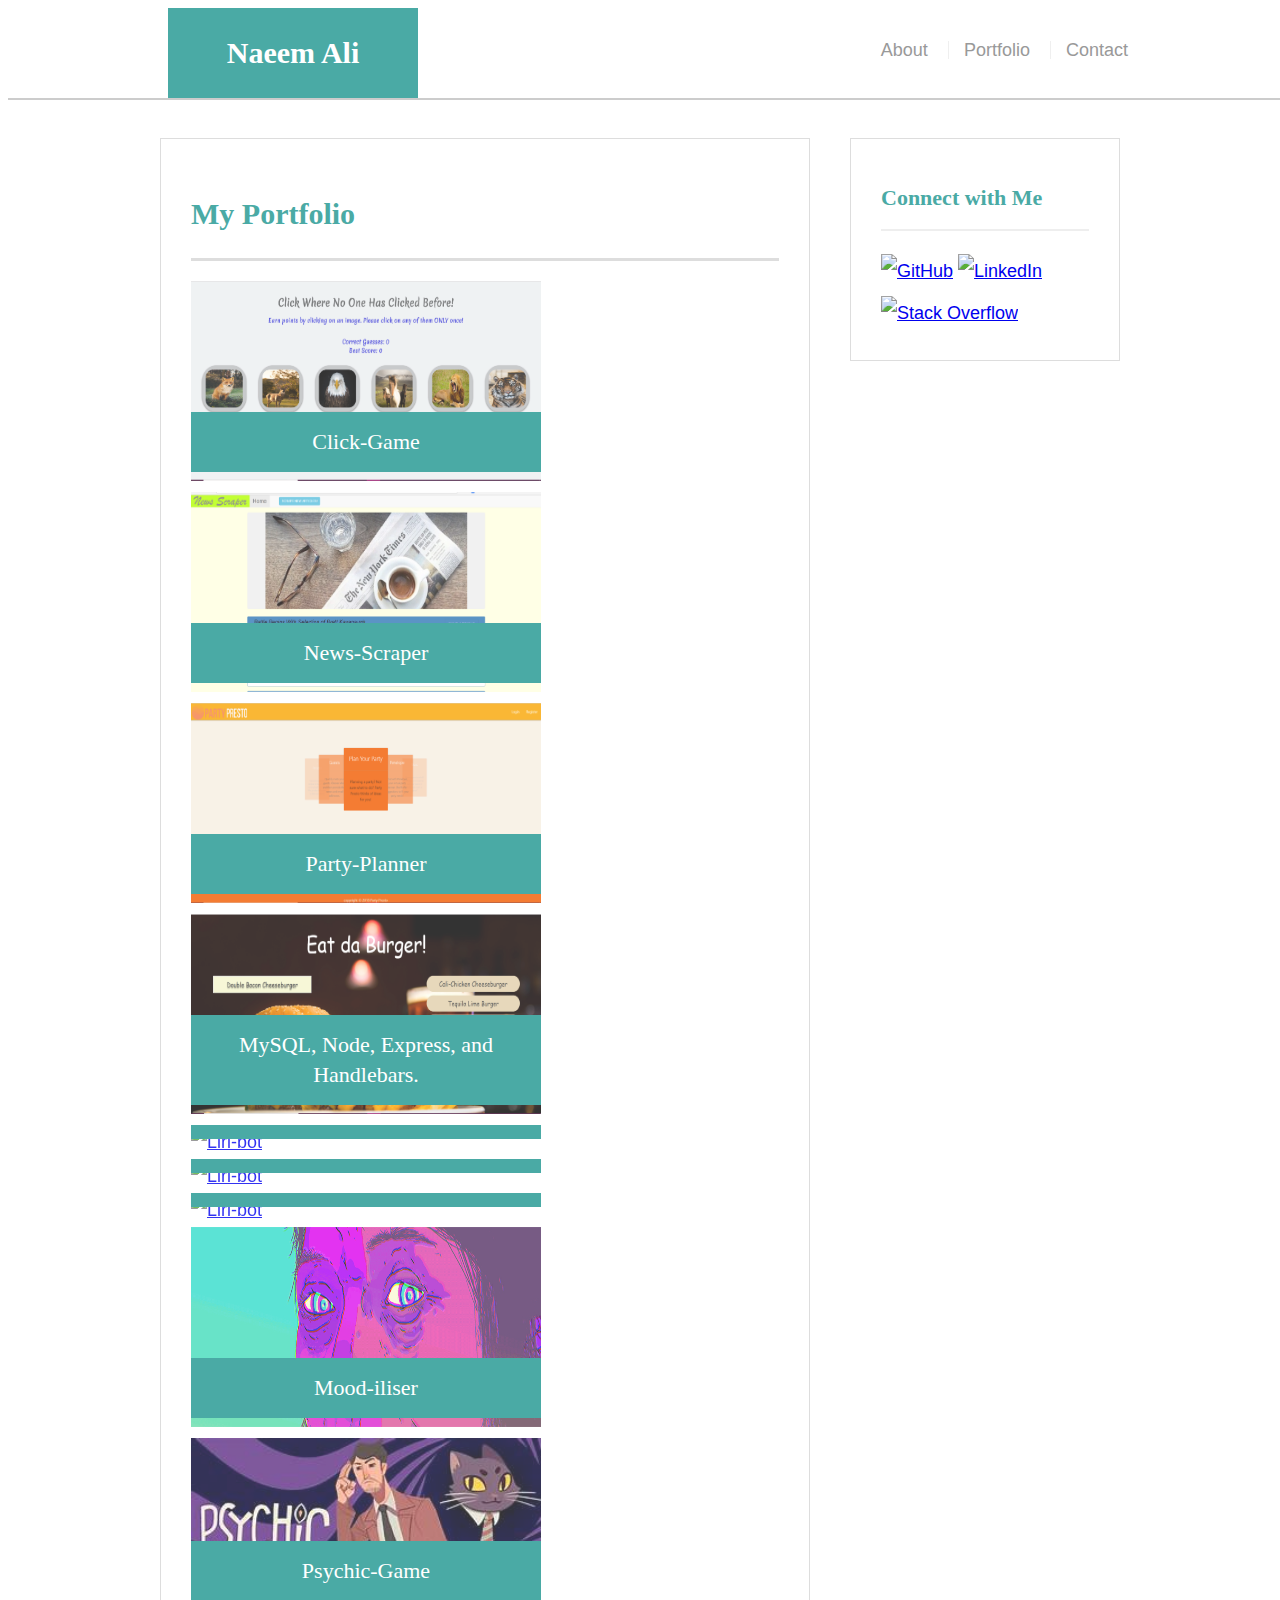
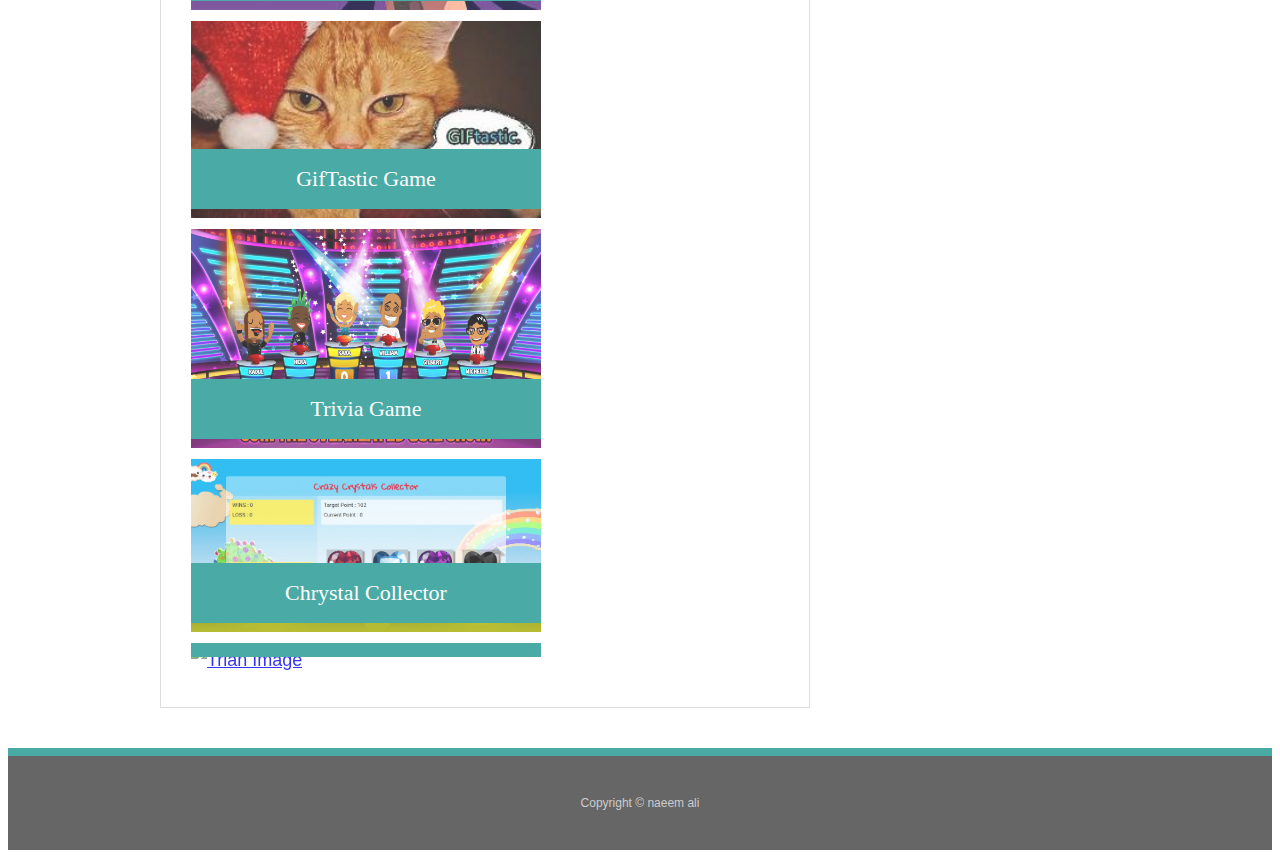
==== commit 13592f0a: "added Click-Game" ====
--- a/Portfoilio.html
+++ b/Portfoilio.html
@@ -24,6 +24,11 @@
     <div id="main-container" class="container">
         <section class="main-section">
             <h1>My Portfolio</h1>
+            <div class="work">
+                <a href="https://alinaeem4321.github.io/click-game/"><img src="assets/images/click-game.png" id="group" alt="Click-Game"></a>
+                <h3>Click-Game</h3>
+            </div>
+            <!-- ======================================================================== -->
             <div class="work">
                 <a href="https://thawing-hollows-61600.herokuapp.com/"><img src="assets/images/news-scraper.png" id="group" alt="News-Scraper"></a>
                 <h3>News-Scraper</h3>
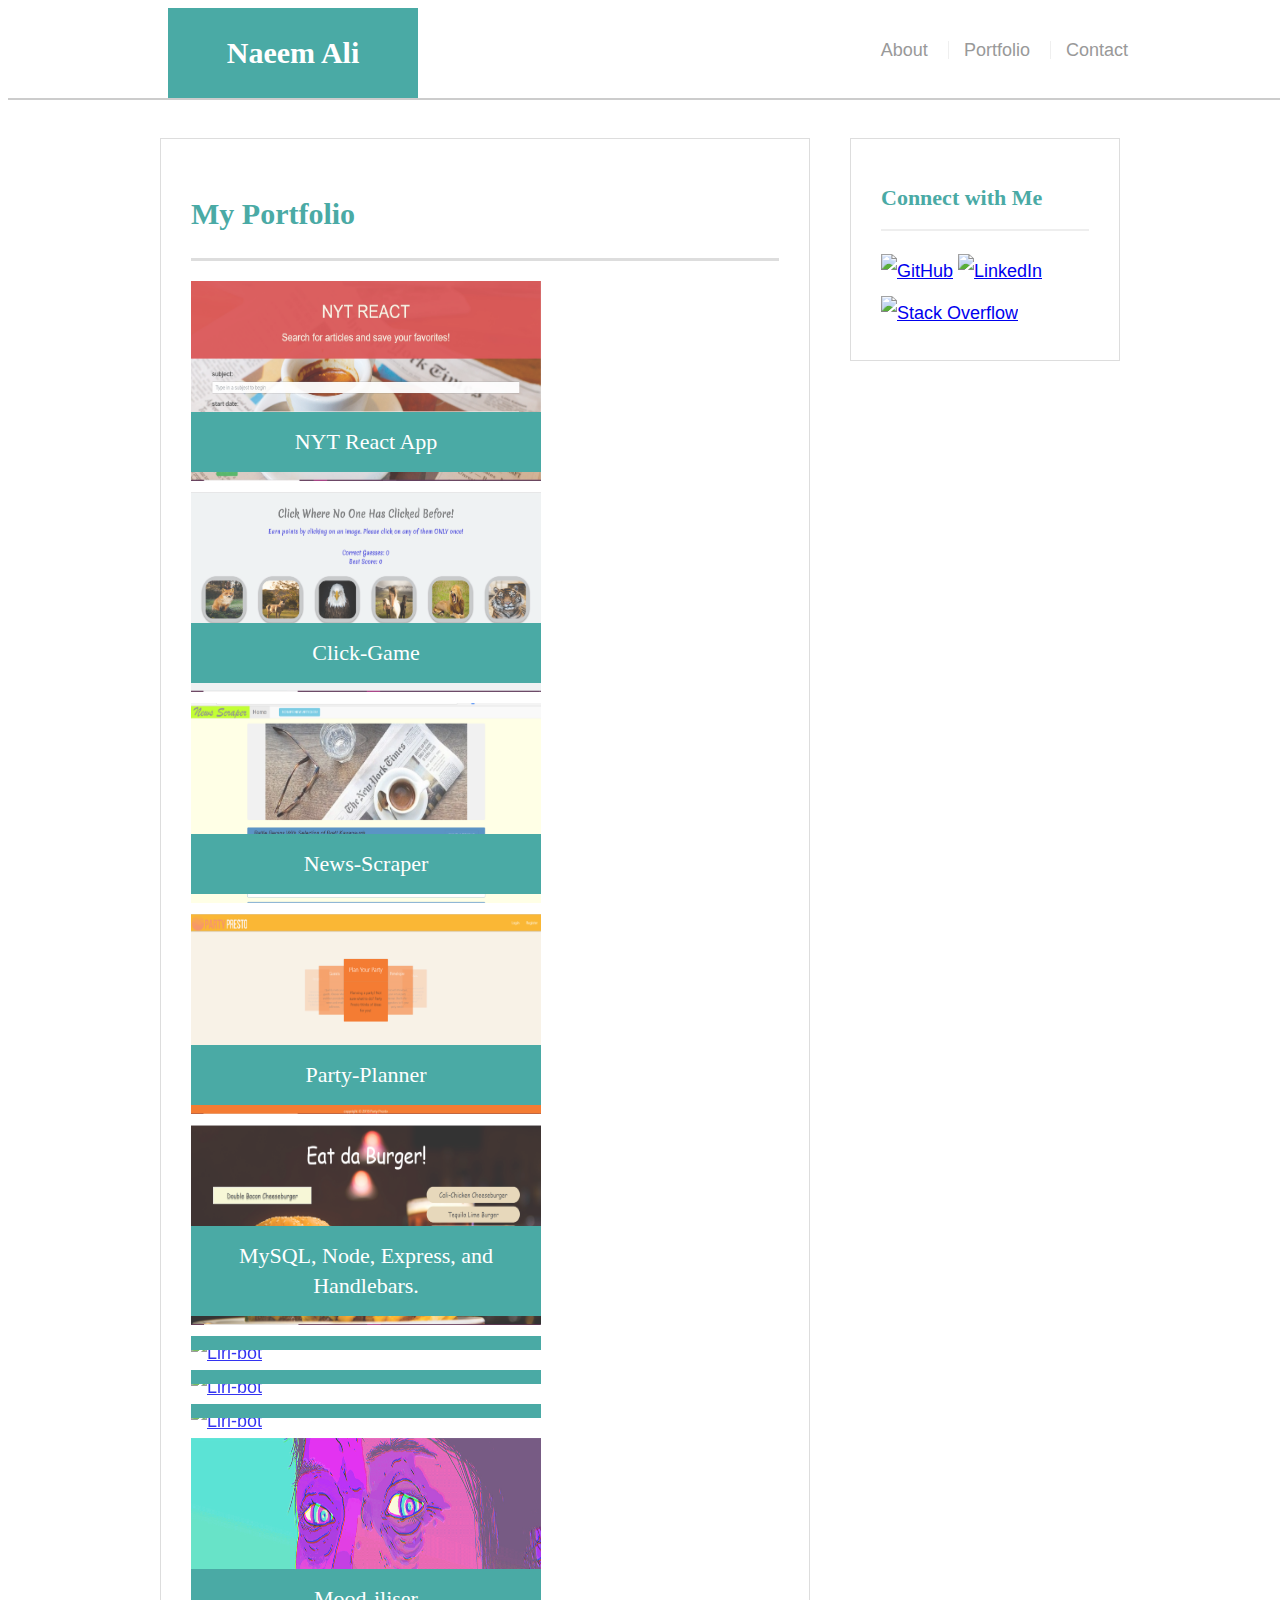
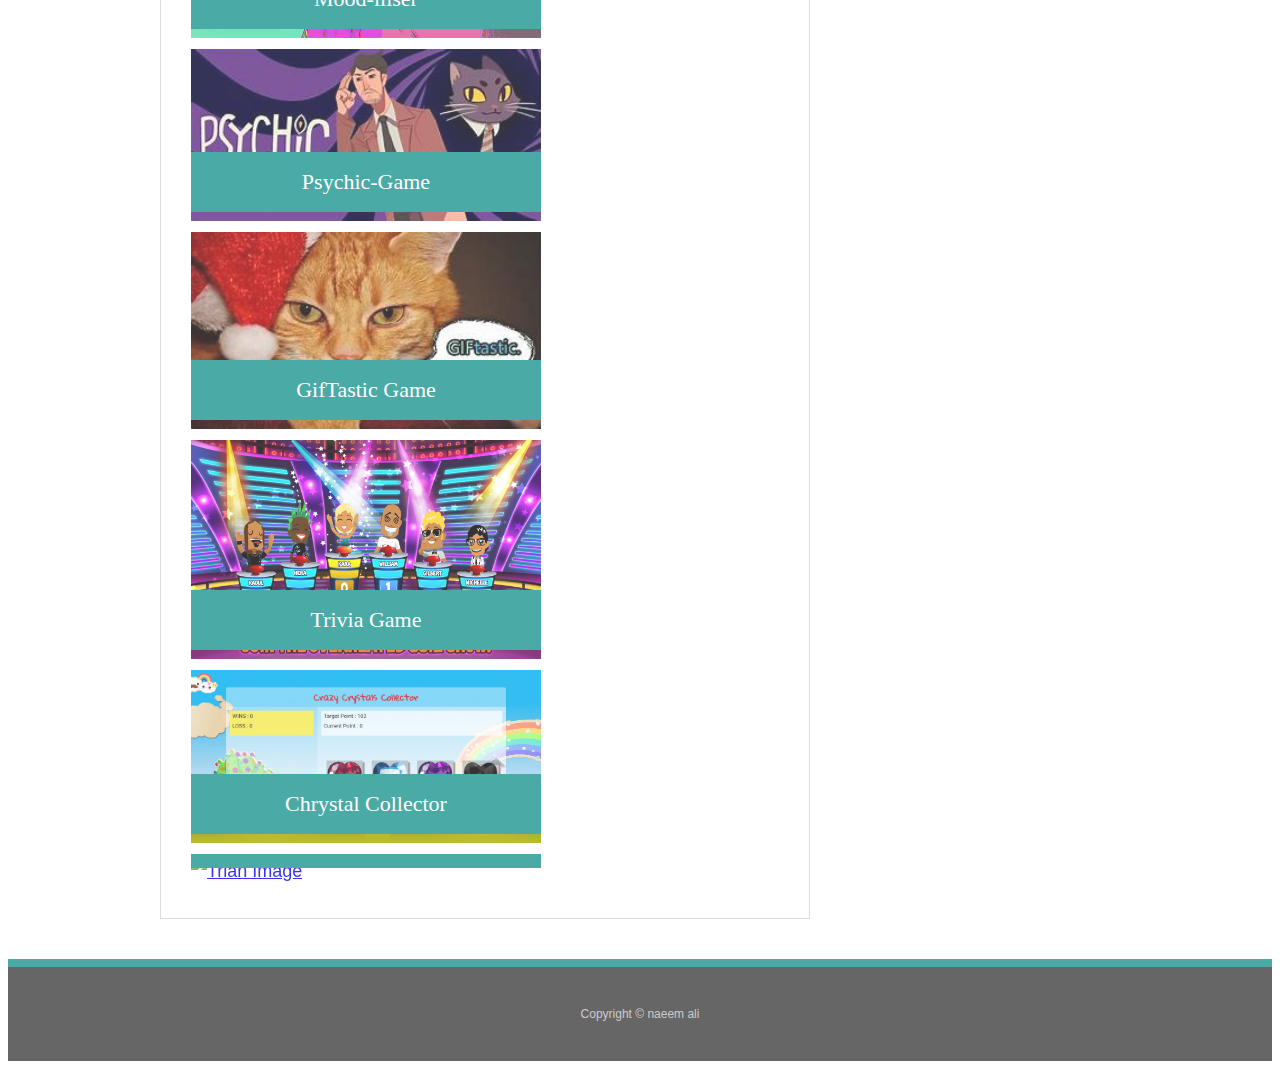
==== commit 78133611: "nyt-react added" ====
--- a/Portfoilio.html
+++ b/Portfoilio.html
@@ -25,7 +25,12 @@
         <section class="main-section">
             <h1>My Portfolio</h1>
             <div class="work">
-                <a href="https://alinaeem4321.github.io/click-game/"><img src="assets/images/click-game.png" id="group" alt="Click-Game"></a>
+                <a href="https://frozen-cove-15569.herokuapp.com/"><img src="assets/images/nyt-react.jpg" id="group" alt="NYT React App"></a>
+                <h3>NYT React App</h3>
+            </div>
+            <!-- ======================================================================== -->
+            <div class="work">
+                <a href="https://infinite-sierra-12419.herokuapp.com/"><img src="assets/images/click-game.png" id="group" alt="Click-Game"></a>
                 <h3>Click-Game</h3>
             </div>
             <!-- ======================================================================== -->
